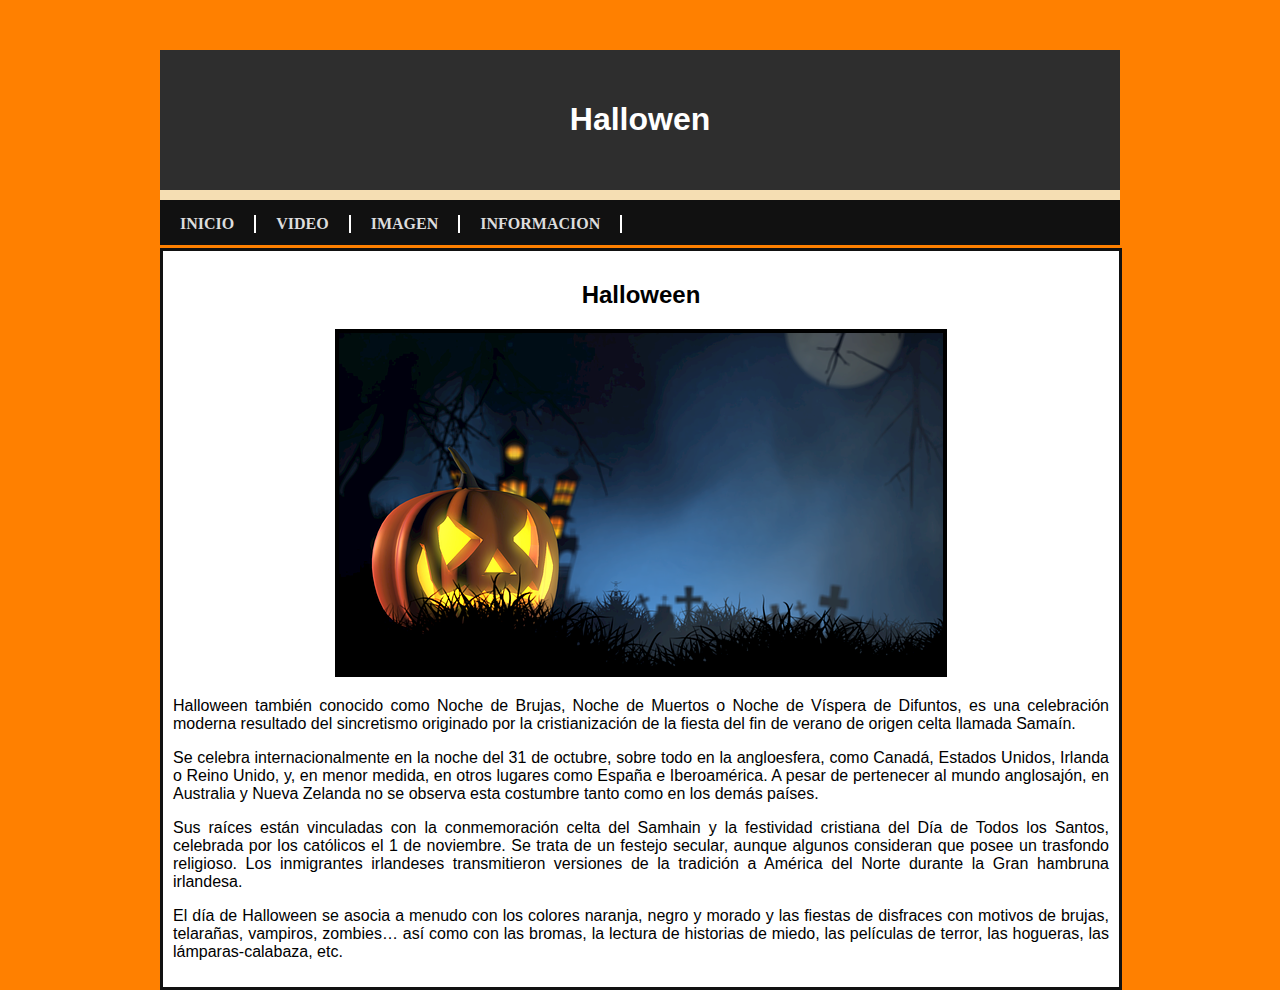
==== index.html @ 0fa5970f "Agregando paginas" ====
<!DOCTYPE html>
<html lang="en">
  <head>
    <meta charset="UTF-8" />
    <meta name="viewport" content="width=device-width, initial-scale=1.0" />
    <link rel="stylesheet" href="css/estilo.css" />
    <title>HALLOWEEN</title>
  </head>
  <body>
    <div class="contenedor">
      <div class="header">
        <h1 class="centrar">Hallowen</h1>
      </div>
      <div class="navbar">
        <ul>
          <li><a href="index.html">Inicio</a></li>
          <li><a href="video.html">Video</a></li>
          <li><a href="imagenes.html">Imagen</a></li>
          <li><a href="info.html">Informacion</a></li>
        </ul>
      </div>
      <div class="body">
        <div class="contenido">
          <h2 class="centrar">Halloween</h2>
          <div class="centrar">
            <img src="IMG/halloween.png" border="4" />
          </div>
          <div class="justificar">
            <p>
              Halloween también conocido como Noche de Brujas, Noche de Muertos
              o Noche de Víspera de Difuntos, es una celebración moderna
              resultado del sincretismo originado por la cristianización de la
              fiesta del fin de verano de origen celta llamada Samaín.
            </p>
            <p>
              Se celebra internacionalmente en la noche del 31 de octubre, sobre
              todo en la angloesfera, como Canadá, Estados Unidos, Irlanda o
              Reino Unido, y, en menor medida, en otros lugares como España e
              Iberoamérica. A pesar de pertenecer al mundo anglosajón, en
              Australia y Nueva Zelanda no se observa esta costumbre tanto como
              en los demás países.
            </p>
            <p>
              Sus raíces están vinculadas con la conmemoración celta del Samhain
              y la festividad cristiana del Día de Todos los Santos, celebrada
              por los católicos el 1 de noviembre. Se trata de un festejo
              secular, aunque algunos consideran que posee un trasfondo
              religioso. Los inmigrantes irlandeses transmitieron versiones de
              la tradición a América del Norte durante la Gran hambruna
              irlandesa.
            </p>
            <p>
              El día de Halloween se asocia a menudo con los colores naranja,
              negro y morado y las fiestas de disfraces con motivos de brujas,
              telarañas, vampiros, zombies… así como con las bromas, la lectura
              de historias de miedo, las películas de terror, las hogueras, las
              lámparas-calabaza, etc.
            </p>
          </div>
        </div>
      </div>
    </div>
  </body>
</html>
---- css/estilo.css ----
body {
  font-family: Verdana, Geneva, Tahoma, sans-serif;
  margin: 0;
  padding: 0;
  background-color: #ff8000;
}
/* header */
.header {
  color: white;
  padding: 30px 15px;
  margin: 0;
  border-bottom: 10px solid wheat;
  background-color: #2e2e2e;
}
/* barra de navegacion */
.navbar {
  width: 960px;
  height: 45px;
  background-color: #111;
}
ul {
  padding: 0;
  margin: 0;
  height: 45px;
  list-style: none;
}
li {
  float: left;
  display: block;
  padding: 15px 0;
}
a {
  color: #ddd;
  font-family: Cambria, Cochin, Georgia, Times, "Times New Roman", serif;
  font-size: 16px;
  font-weight: bold;
  display: block;
  border-right: 2px solid white;
  text-transform: uppercase;
  padding: 0 20px;
  text-decoration: none;
}
/*Jusificar texto*/
.centrar {
  text-align: center;
}
.justificar {
  text-align: justify;
}
/*Contenido de la Pagina*/

.contenedor {
  padding: 0;
  margin: 50px auto 0;
  width: 960px;
}
.contenido {
  margin: 0;
  padding: 10px;
  float: left;
  width: 936px;
  background-color: white;
  border: 3px solid #111;
}
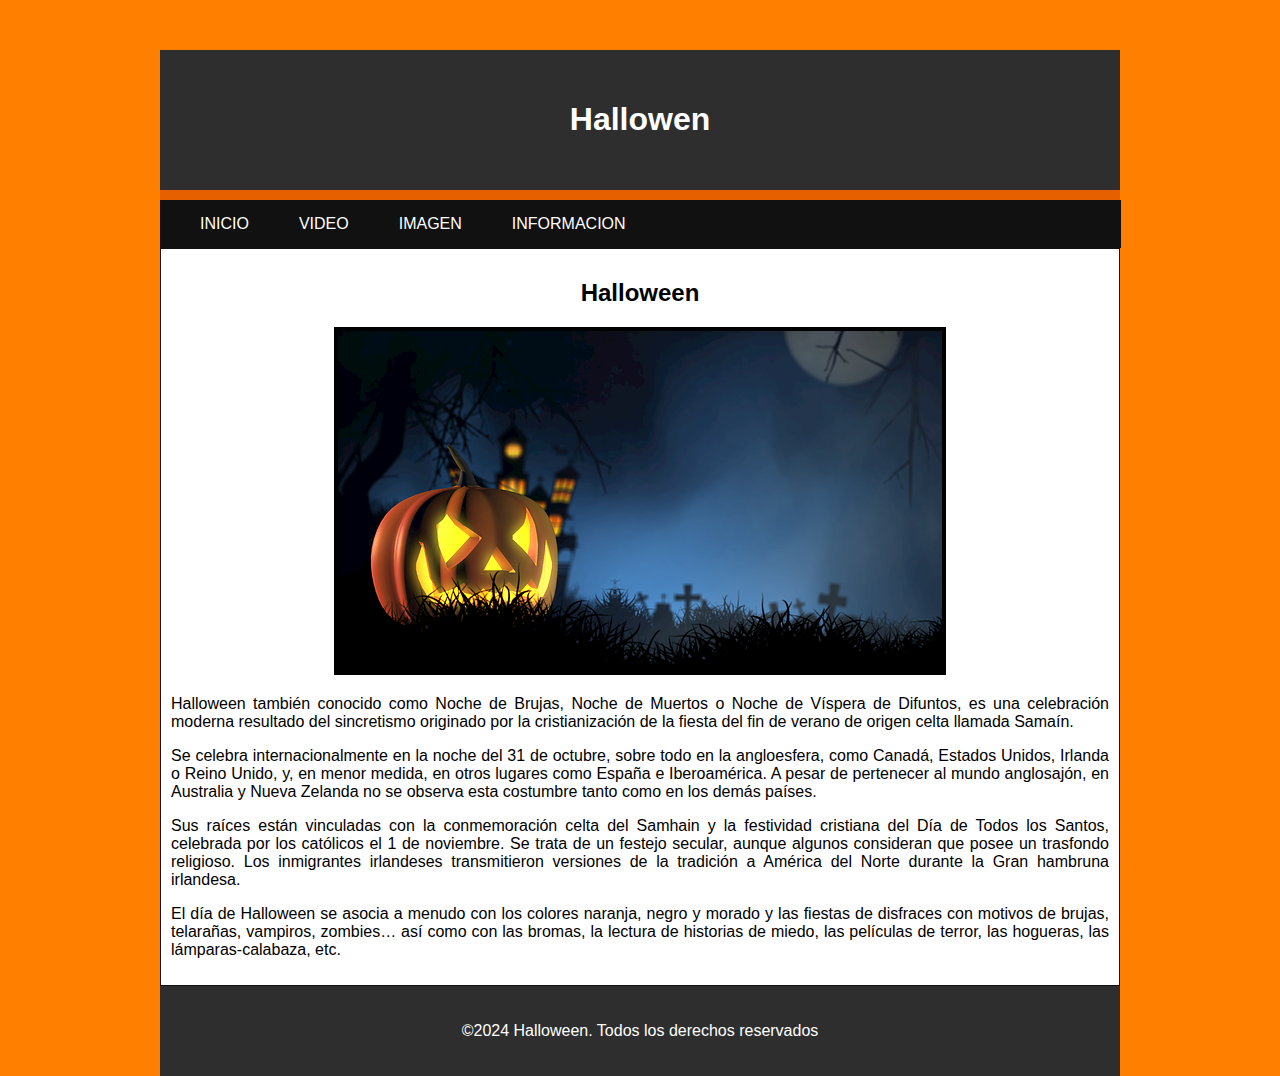
==== commit 57ee0317: "Modificacion al css" ====
--- a/index.html
+++ b/index.html
@@ -59,6 +59,9 @@
           </div>
         </div>
       </div>
+      <div class="footer">
+        <p>&copy;2024 Halloween. Todos los derechos reservados</p>
+      </div>
     </div>
   </body>
 </html>
--- a/css/estilo.css
+++ b/css/estilo.css
@@ -9,28 +9,37 @@
   color: white;
   padding: 30px 15px;
   margin: 0;
-  border-bottom: 10px solid wheat;
+  border-bottom: 10px solid #e66000;
   background-color: #2e2e2e;
 }
 /* barra de navegacion */
 .navbar {
-  width: 960px;
+  /* width: 960px;
   height: 45px;
+  background-color: #111; */
+  width: 97%;
+  max-width: 960px;
+  padding: 0 15px;
+  margin: 0;
+  display: flex;
+  justify-content: space-between;
+  align-items: center;
   background-color: #111;
 }
 ul {
   padding: 0;
   margin: 0;
-  height: 45px;
+  /* height: 45px; */
   list-style: none;
+  display: flex;
 }
 li {
-  float: left;
-  display: block;
-  padding: 15px 0;
+  /* float: left;
+  display: block; */
+  padding: 15px 10px;
 }
 a {
-  color: #ddd;
+  /* color: #ddd;
   font-family: Cambria, Cochin, Georgia, Times, "Times New Roman", serif;
   font-size: 16px;
   font-weight: bold;
@@ -38,7 +47,16 @@
   border-right: 2px solid white;
   text-transform: uppercase;
   padding: 0 20px;
+  text-decoration: none; */
+  color: white;
+  text-transform: uppercase;
   text-decoration: none;
+  padding: 10px 15px;
+  transition: background-color 0.3s;
+}
+a:hover {
+  background-color: #e66000;
+  border-radius: 5px;
 }
 /*Jusificar texto*/
 .centrar {
@@ -52,13 +70,37 @@
 .contenedor {
   padding: 0;
   margin: 50px auto 0;
-  width: 960px;
+  /* width: 960px; */
+  width: 100%;
+  max-width: 960px;
 }
 .contenido {
   margin: 0;
   padding: 10px;
-  float: left;
-  width: 936px;
+  /* float: left;
+  width: 936px; */
   background-color: white;
-  border: 3px solid #111;
+  border: 1px solid #111;
 }
+.footer {
+  background-color: #2e2e2e;
+  color: white;
+  text-align: center;
+  padding: 20px 0;
+  width: 100%;
+  margin: 0;
+}
+@media (max-width: 768px) {
+  .navbar {
+    flex-direction: column;
+    align-items: stretch;
+  }
+  ul {
+    flex-direction: column;
+    width: 100%;
+  }
+  li {
+    text-align: center;
+    width: 100%;
+  }
+}
